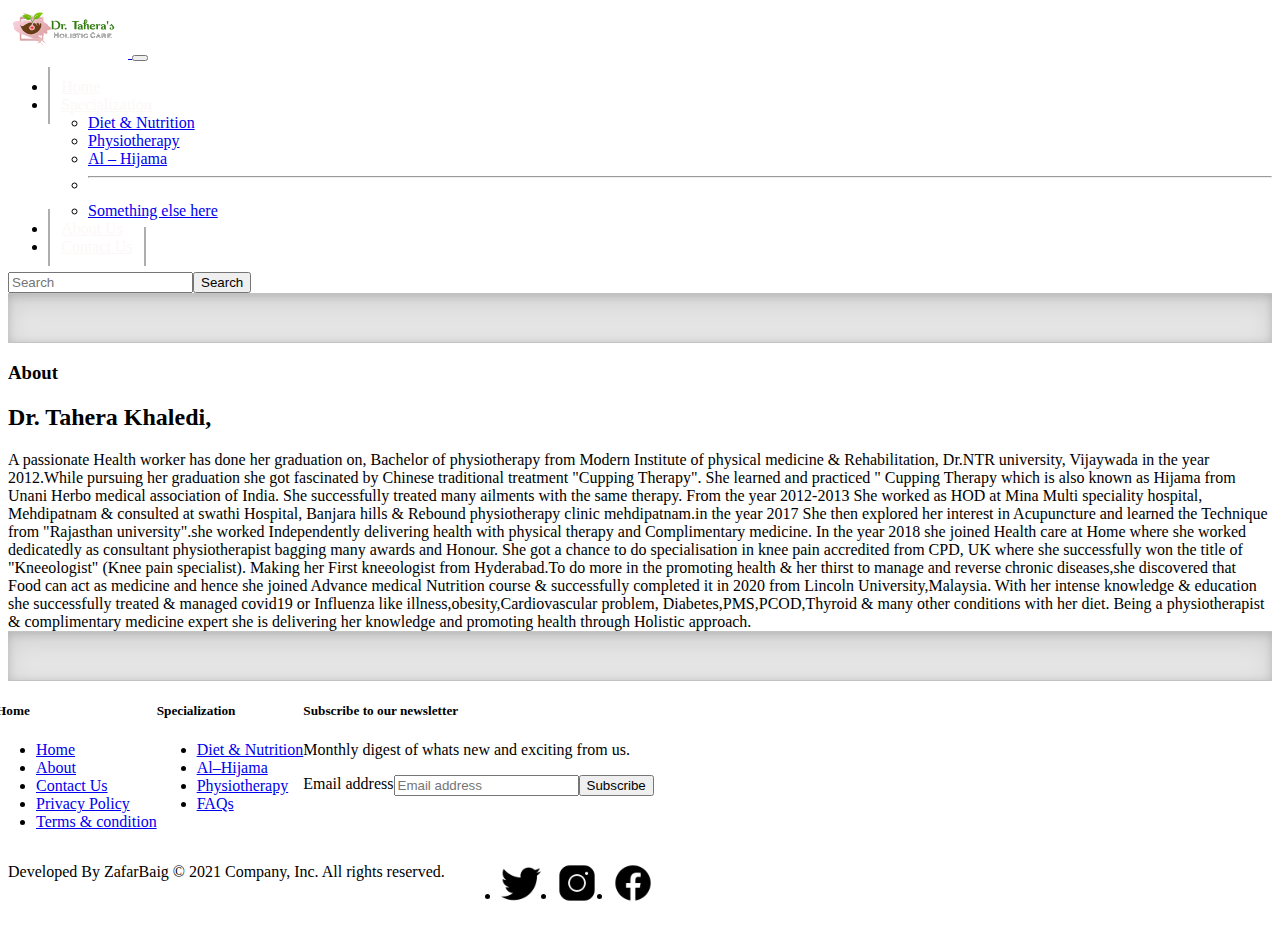
==== about.html @ 4315e8e1 "Update about.html" ====
<!doctype html>
<html lang="en">

<head>
    <!-- Required meta tags -->
    <meta charset="utf-8">
    <meta name="viewport" content="width=device-width, initial-scale=1">
    <meta property="og:viewport" content="width=device-width, initial-scale=1">
     <meta property="og:image" content="https://blogger.googleusercontent.com/img/b/R29vZ2xl/AVvXsEhOMXOubRFZqUUK-JakCjofQ8uLaiDfq5UpKhQpg9h-W26cZXnFIzIS9fD_QG-tBG-CcauEtBW00NedNGzoOAXz-qCqdpnAb0fzlZ5Y2HWgafmhdb4i8uw_icGV0n2i_XzA8qNmdvPdKVKkSrvKsoWyoPToHqLq3PLdmS3mrrfYk4v7dxNt1oFGXCTC/s320/logo1.png">
    <meta property="og:author" content="Dr. Tahera Khaledi">
    <meta property="og:description" content="Dr.Tahera's Heal 360 A Holistic Care">

    <!-- Bootstrap CSS -->
    <link href="https://cdn.jsdelivr.net/npm/bootstrap@5.1.3/dist/css/bootstrap.min.css" rel="stylesheet"
        integrity="sha384-1BmE4kWBq78iYhFldvKuhfTAU6auU8tT94WrHftjDbrCEXSU1oBoqyl2QvZ6jIW3" crossorigin="anonymous">
    <link rel="stylesheet" href="index.css" class="sheet">

    <title>Dr Tahera Khaledi</title>
</head>

<body>

    <!-- Navbar -->
    <nav class="navbar navbar-expand-lg navbar-dark bg-dark">
        <a class="navbar-brand" href="./">
            <img src="sajju.svg" alt="" width="120" height="50">
        </a>

        <button class="navbar-toggler" type="button" data-bs-toggle="collapse" data-bs-target="#navbarSupportedContent"
            aria-controls="navbarSupportedContent" aria-expanded="false" aria-label="Toggle navigation">
            <span class="navbar-toggler-icon"></span>
        </button>
        <div class="collapse navbar-collapse" id="navbarSupportedContent">
            <ul class="navbar-nav me-auto mb-2 mb-lg-0">
                <li class="nav-item">
                    <a class="nav-link" bordar-right="2px solid bg-light" aria-current="page" href="./">Home</a>
                </li>
                <li class="nav-item dropdown">
                    <a class="nav-link dropdown-toggle" href="#" id="navbarDropdown" role="button"
                        data-bs-toggle="dropdown" aria-haspopup="true" aria-expanded="false">
                        Specialization
                    </a>
                    <ul class="dropdown-menu" aria-labelledby="navbarDropdown">
                        <li><a class="dropdown-item" href="./Diet&Nutrition.html">Diet & Nutrition</a></li>
                        <li><a class="dropdown-item" href="./physiotherapy.html">Physiotherapy</a></li>
                        <li><a class="dropdown-item" href="./al–hijama.html">Al – Hijama</a></li>
                        <li>
                            <hr class="dropdown-divider">
                        </li>
                        <li><a class="dropdown-item" href="#">Something else here</a></li>
                    </ul>
                </li>
                <li class="nav-item">
                    <a class="nav-link active" href="./about.html">About Us</a>
                </li>
                <li class="nav-item">
                    <a class="nav-link" href="./contact.html">Contact Us</a>
                </li>
            </ul>
            <form class="d-flex">
                <input class="form-control me-2" type="search" placeholder="Search" aria-label="Search">
                <button class="btn btn-outline-secondary" type="submit">Search</button>
            </form>
        </div>
        </div>
    </nav>
    </div>
    <div class="b-example-divider"></div>
    <div class="container">
        <H3>
            About
        </H3>
        <div class="container">
            <h2>Dr. Tahera Khaledi,</h2>
        </div>
    </div>
    <div class="container">
        A passionate Health worker has done her graduation on, Bachelor of physiotherapy from Modern Institute of
        physical medicine & Rehabilitation, Dr.NTR university, Vijaywada in the year 2012.While pursuing her graduation
        she got fascinated by Chinese traditional treatment
        "Cupping Therapy". She learned and practiced " Cupping Therapy which is also known as Hijama from Unani Herbo
        medical association of India. She successfully treated many ailments with the same therapy. From the year
        2012-2013 She worked as HOD at Mina Multi speciality hospital, Mehdipatnam & consulted at swathi Hospital,
        Banjara hills & Rebound physiotherapy clinic mehdipatnam.in the year 2017 She then explored her interest in
        Acupuncture and learned the Technique from "Rajasthan university".she worked Independently delivering health
        with physical therapy and Complimentary medicine. In the year 2018 she joined Health care at Home where she
        worked dedicatedly as consultant physiotherapist bagging many awards and Honour. She got a chance to do
        specialisation in knee pain accredited from CPD, UK where she successfully won the title of "Kneeologist" (Knee
        pain specialist). Making her First kneeologist from Hyderabad.To do more in the promoting health & her thirst to
        manage and reverse chronic diseases,she discovered that Food can act as medicine and hence she joined Advance
        medical Nutrition course & successfully completed it in 2020 from Lincoln University,Malaysia.

        With her intense knowledge & education she successfully treated & managed covid19 or Influenza like
        illness,obesity,Cardiovascular problem, Diabetes,PMS,PCOD,Thyroid & many other conditions with her diet.



        Being a physiotherapist & complimentary medicine expert she is delivering her knowledge and promoting health
        through Holistic approach.
    </div>


    </div>
    <div class="b-example-divider"></div>
    <!-- Footer -->
    <div class="container">
        <footer class="py-5">
            <div class="row">
                <div class="col-2">
                    <h5>Home</h5>
                    <ul class="nav flex-column">
                        <li class="nav-item mb-2"><a href="/" class="nav-link p-0 text-muted">Home</a></li>
                        <li class="nav-item mb-2"><a href="./about.html" class="nav-link p-0 text-muted">About</a></li>
                        <li class="nav-item mb-2"><a href="./contact.html" class="nav-link p-0 text-muted">Contact
                                Us</a></li>
                        <li class="nav-item mb-2"><a href="./Privacy Policy.html"
                                class="nav-link p-0 text-muted">Privacy Policy</a>
                        </li>
                        <li class="nav-item mb-2"><a href="./terms&condition.html" class="nav-link p-0 text-muted">Terms
                                &
                                condition</a></li>
                    </ul>
                </div>
                <div class="col-2">
                    <h5>Specialization</h5>
                    <ul class="nav flex-column">
                        <li class="nav-item mb-2"><a href="./Diet&Nutrition.html" class="nav-link p-0 text-muted">Diet &
                                Nutrition</a></li>
                        <li class="nav-item mb-2"><a href="./al–hijama.html"
                                class="nav-link p-0 text-muted">Al–Hijama</a></li>
                        <li class="nav-item mb-2"><a href="./physiotherapy.html"
                                class="nav-link p-0 text-muted">Physiotherapy</a>
                        </li>
                        <li class="nav-item mb-2"><a href="#" class="nav-link p-0 text-muted">FAQs</a></li>
                    </ul>
                </div>
                <div class="col-6 offset-1">
                    <form>
                        <h5>Subscribe to our newsletter</h5>
                        <p>Monthly digest of whats new and exciting from us.</p>
                        <div class="d-flex w-100 gap-2">
                            <label for="newsletter1" class="visually-hidden">Email address</label>
                            <input id="newsletter1" type="text" class="form-control" placeholder="Email address">
                            <button class="btn btn-primary" type="button">Subscribe</button>
                        </div>
                    </form>
                </div>
            </div>
            <div class="d-flex justify-content-between py-4 my-4 border-top">
                <p>Developed By ZafarBaig © 2021 Company, Inc. All rights reserved.</p>
                <ul class="list-unstyled d-flex">
                    <li class="ms-3"><a class="link-dark" href="#"><img src="twitter.png" class="bi" width="40"
                                height="40"></img></a></li>
                    <li class="ms-3"><a class="link-dark" href="#"><img src="facebook.png" class="bi" width="40"
                                height="40"></img></a></li>
                    <li class="ms-3"><a class="link-dark" href="#"><img src="instagram.png" class="bi" width="40"
                                height="40"></img></a></li>
                </ul>
            </div>
        </footer>
    </div>

    <!-- Optional JavaScript; choose one of the two! -->

    <!-- Option 1: Bootstrap Bundle with Popper -->
    <script src="https://cdn.jsdelivr.net/npm/bootstrap@5.1.3/dist/js/bootstrap.bundle.min.js"
        integrity="sha384-ka7Sk0Gln4gmtz2MlQnikT1wXgYsOg+OMhuP+IlRH9sENBO0LRn5q+8nbTov4+1p"
        crossorigin="anonymous"></script>

    <!-- Option 2: Separate Popper and Bootstrap JS -->
    <!--
    <script src="https://cdn.jsdelivr.net/npm/@popperjs/core@2.10.2/dist/umd/popper.min.js" integrity="sha384-7+zCNj/IqJ95wo16oMtfsKbZ9ccEh31eOz1HGyDuCQ6wgnyJNSYdrPa03rtR1zdB" crossorigin="anonymous"></script>
    <script src="https://cdn.jsdelivr.net/npm/bootstrap@5.1.3/dist/js/bootstrap.min.js" integrity="sha384-QJHtvGhmr9XOIpI6YVutG+2QOK9T+ZnN4kzFN1RtK3zEFEIsxhlmWl5/YESvpZ13" crossorigin="anonymous"></script>
    -->
</body>

</html>
---- index.css ----
.navbar .navbar-nav .nav-link{
    color:rgb(252, 248, 248);
    font-size: 1.1;
    padding: .7em;
    border-left: 2.5px solid rgb(175, 173, 173);
}
.navbar .navbar-nav .nav-item:last-child .nav-link{
    border-right: 2.5px solid rgb(175, 173, 173);
}
.carousel-inner .item{
    -webkit-transition: -webkit-transform 1s ease-in-out !important;
    -o-transition: -o-transform 1s ease-in-out !important;
    transition: transform 1s ease-in-out !important;
    }
.carousel-item::before{
    content: "";
    display: block;
    position: absolute;
    top: 0;
    left: 0;
    bottom: 0;
    right: 0%;
    background: #000;
    opacity: 0.5;
}
.carousel-caption{
    bottom: 100px;
    padding-left: 100px;
    padding-right: 100px;
}
.carousel-caption h5{
    font-size: 70px;
    font-weight: 700;
}
.carousel-caption p{
    font-size: 18px;
    font-weight: bold;
    top: 2rem;
}
.row {
    --bs-gutter-x: 1.5rem;
    --bs-gutter-y: 0;
    display: flex;
    flex-wrap: wrap;
    margin-top: calc(-1 * var(--bs-gutter-y));
    margin-right: calc(-.5 * var(--bs-gutter-x));
    margin-left: calc(-.5 * var(--bs-gutter-x));
}
.b-example-divider {
    height: 3rem;
    background-color: rgba(0, 0, 0, .1);
    border: solid rgba(0, 0, 0, .15);
    border-width: 1px 0;
    box-shadow: inset 0 0.5em 1.5em rgb(0 0 0 / 10%), inset 0 0.125em 0.5em rgb(0 0 0 / 15%)
}
.d-flex {
    display: flex!important;
}
.ms-3 {
    margin-left: 1rem!important;
}
.link-dark {
    color: #212529;
}
.bi {
    vertical-align: -0.125em;
    fill: currentColor;
}
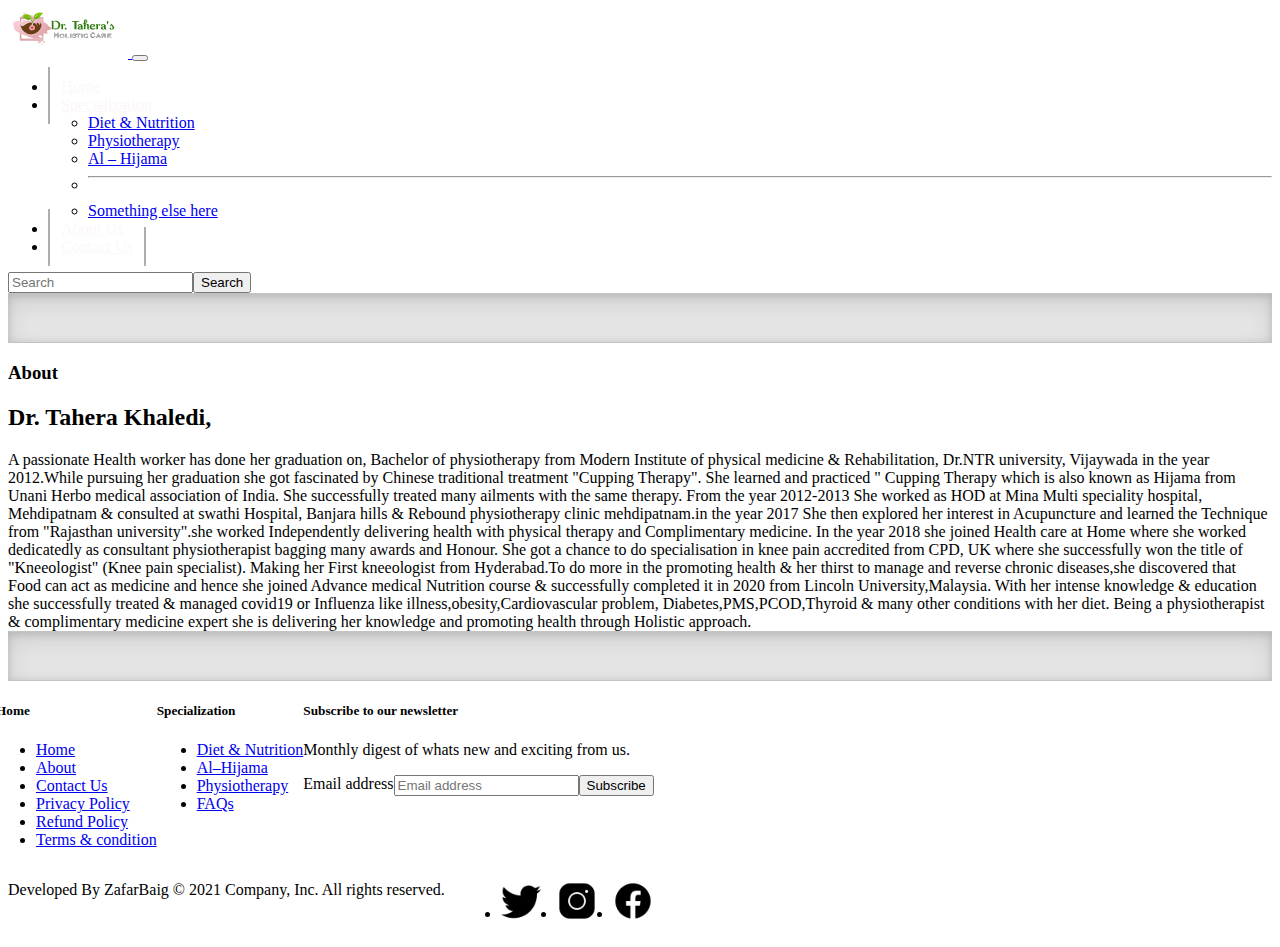
==== commit 2724f3da: "Update about.html" ====
--- a/about.html
+++ b/about.html
@@ -6,10 +6,13 @@
     <meta charset="utf-8">
     <meta name="viewport" content="width=device-width, initial-scale=1">
     <meta property="og:viewport" content="width=device-width, initial-scale=1">
-     <meta property="og:image" content="https://blogger.googleusercontent.com/img/b/R29vZ2xl/AVvXsEhOMXOubRFZqUUK-JakCjofQ8uLaiDfq5UpKhQpg9h-W26cZXnFIzIS9fD_QG-tBG-CcauEtBW00NedNGzoOAXz-qCqdpnAb0fzlZ5Y2HWgafmhdb4i8uw_icGV0n2i_XzA8qNmdvPdKVKkSrvKsoWyoPToHqLq3PLdmS3mrrfYk4v7dxNt1oFGXCTC/s320/logo1.png">
+    <meta property="og:image" content="https://blogger.googleusercontent.com/img/b/R29vZ2xl/AVvXsEhLM1TwdLvY9-2_8p8ycTiZ9LtXNvTiS1Fc7HqMZYG7eXf66kqFWIzyDfIz6IpJclAO0dPGH_NzyjcfIIMgAYtigCiUZOFlYk1NgZFVIqGqcdmVfXrerhCduqxTiT73u8GlLZbMg2W-DEb1xdAIOKykHDXb8HnwsDstZ_tqjT-tGssb6CxiuKTlqYuK/s320/logo1.png">
     <meta property="og:author" content="Dr. Tahera Khaledi">
-    <meta property="og:description" content="Dr.Tahera's Heal 360 A Holistic Care">
-
+    <meta property="og:description" content="A BPT, MD Accu, and a certified Nutritionist. Trained & is serving under guidance of Internationally Renowed Medical Nutritionist Dr.BRC.">
+    <meta property="og:developer" content="Zafar Ullah Baig">
+    <meta property="og:keywords" content="Diet_&_Nutrition, Physiotherapy, Hijama_Cupping_Therapy">
+    <meta property="og:robots" content="index, follow">
+    <meta property="og:googlebot" content="index, follow">
     <!-- Bootstrap CSS -->
     <link href="https://cdn.jsdelivr.net/npm/bootstrap@5.1.3/dist/css/bootstrap.min.css" rel="stylesheet"
         integrity="sha384-1BmE4kWBq78iYhFldvKuhfTAU6auU8tT94WrHftjDbrCEXSU1oBoqyl2QvZ6jIW3" crossorigin="anonymous">
@@ -113,9 +116,10 @@
                         <li class="nav-item mb-2"><a href="./about.html" class="nav-link p-0 text-muted">About</a></li>
                         <li class="nav-item mb-2"><a href="./contact.html" class="nav-link p-0 text-muted">Contact
                                 Us</a></li>
-                        <li class="nav-item mb-2"><a href="./Privacy Policy.html"
-                                class="nav-link p-0 text-muted">Privacy Policy</a>
-                        </li>
+                        <li class="nav-item mb-2"><a href="./Privacy-Policy.html" class="nav-link p-0 text-muted">Privacy
+                            Policy</a></li>
+                        <li class="nav-item mb-2"><a href="./Refund-Policy.html" class="nav-link p-0 text-muted">Refund
+                Policy</a></li>
                         <li class="nav-item mb-2"><a href="./terms&condition.html" class="nav-link p-0 text-muted">Terms
                                 &
                                 condition</a></li>
